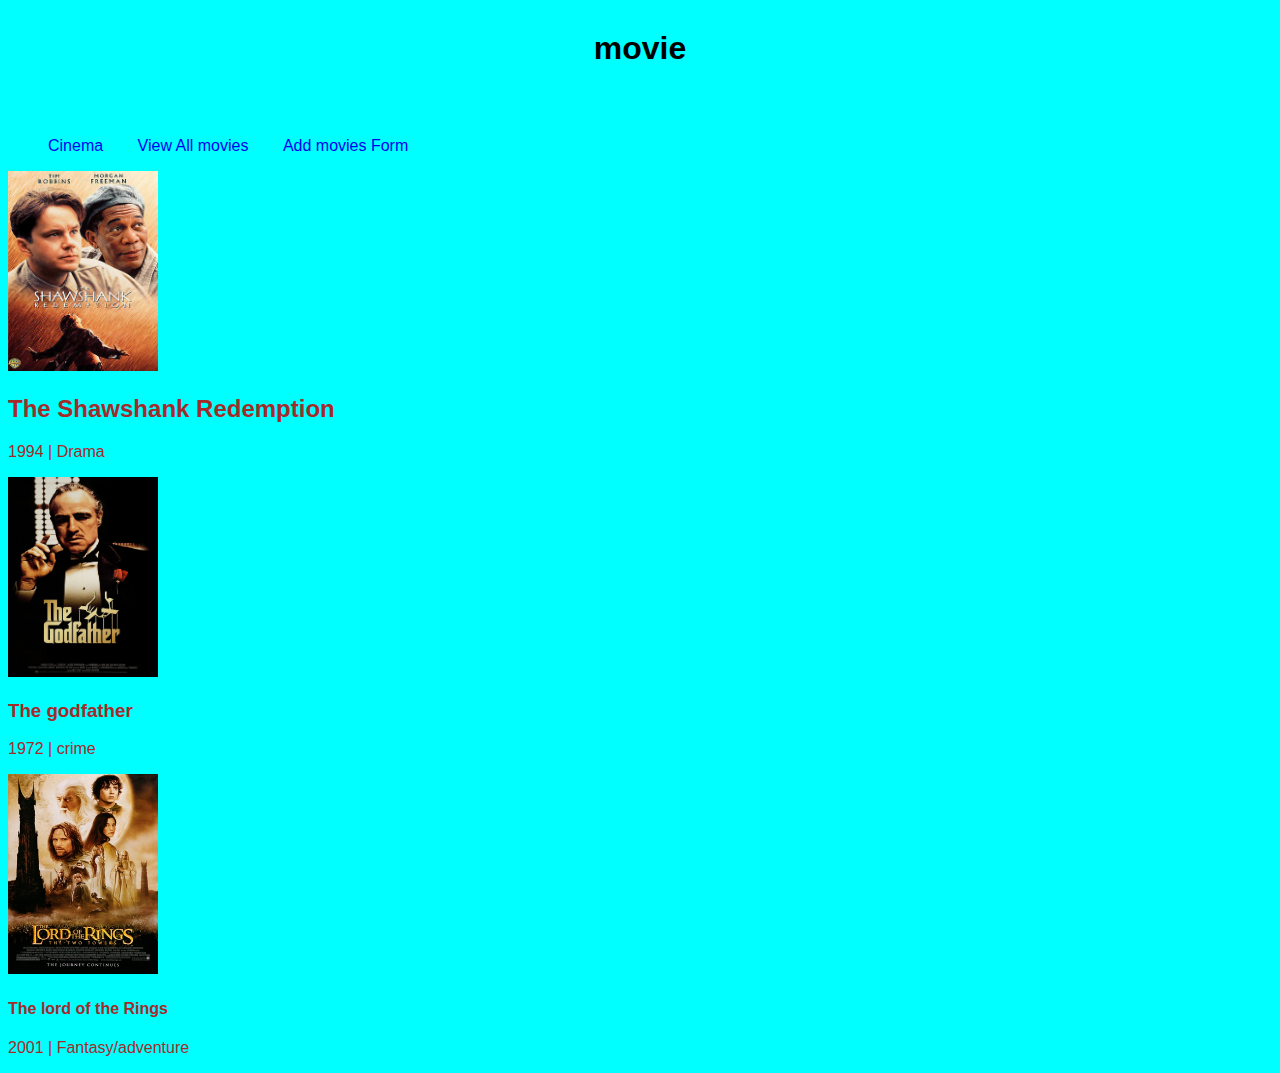
==== index.html @ 03a5803a "exercise" ====
<!DOCTYPE html>
<html lang="en">
    <head><title>Cinema</title>
    <link rel="stylesheet" href="styles.css">
    </head>
<body>
<h1>movie</h1>
<nav>
    <ul>
    <li><a href="index.html">Cinema</a></li>
    <li><a href="movies.html">View All movies</a></li>
    <li><a href="addmovieform.html">Add movies Form</a></li>
    </ul>
</nav>
<section class="featured-movies">
    <article>
      <img src="images/shawshank.jpg" width="150" height="200" alt="The Shawshank Redemption">
      <h2>The Shawshank Redemption</h2>
      <p>1994 | Drama</p>
    </article>
    <article>
      <img src="images/godfather.jpg" width="150" height="200" alt="godfather">
      <h3>The godfather</h3>
      <p>1972 | crime</p>
    </article>
    <article>
      <img src="images/lord.jpg" width="150" height="200" alt="lord">
      <h4>The lord of the  Rings</h4>
      <p>2001 | Fantasy/adventure</p>
    </article>
  </section>
</body>
</html>
---- styles.css ----
body {
    background-color: aqua;
    color: brown;
    font-family: 'Lucida Sans', 'Lucida Sans Regular', 'Lucida Grande', 'Lucida Sans Unicode', Geneva, Verdana, sans-serif;
}

h1 {
    text-align: center;
    margin: 30px 50px 70px;
    color: black;
}

nav ul {
list-style-type: none;
}

nav ul li {
    display: inline;
    margin-right: 30px;
}

nav ul li a {
 text-decoration: none;
}

nav ul li a:hover {
    color: bisque;
}
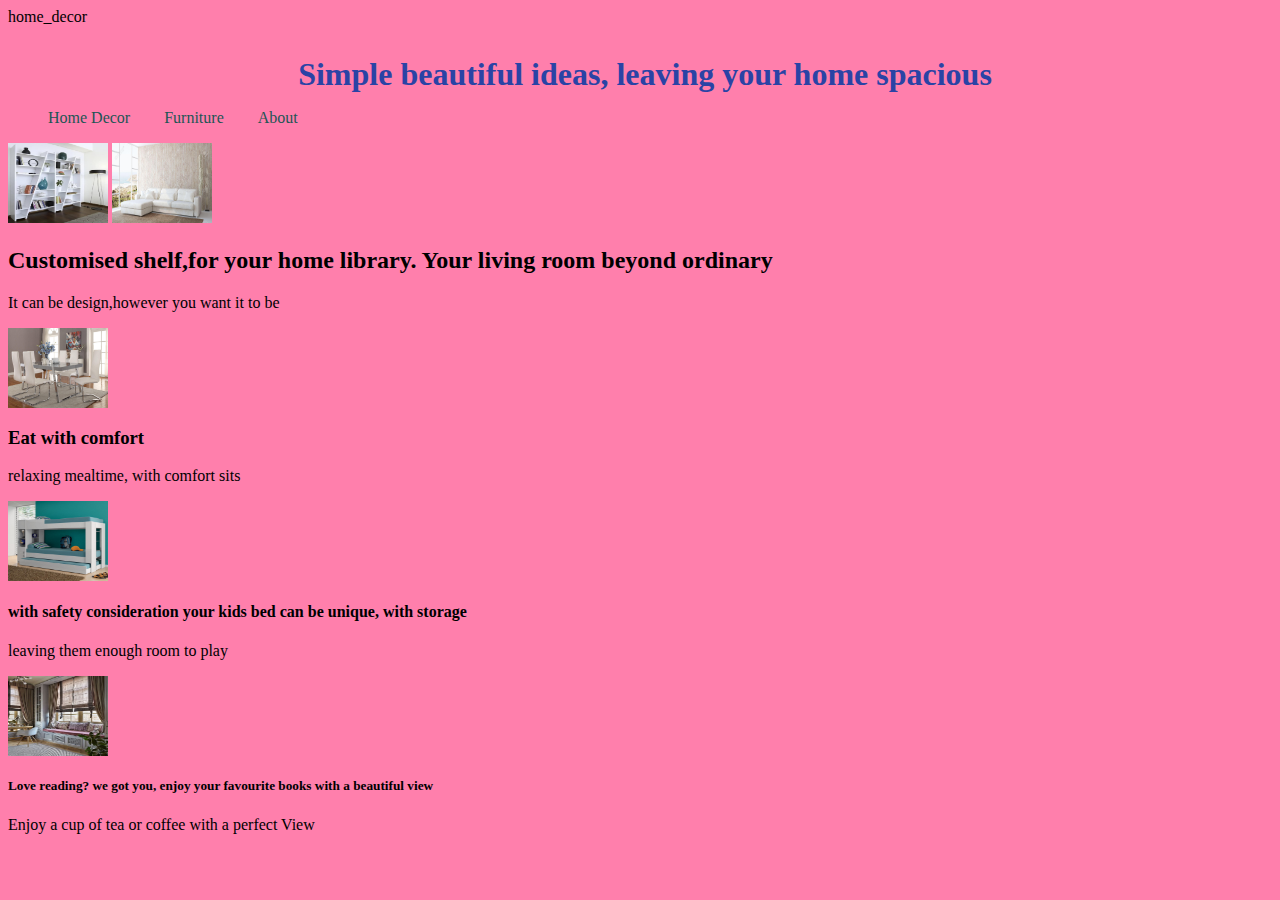
==== commit 6955b836: "home ideas" ====
--- a/index.html
+++ b/index.html
@@ -1,33 +1,40 @@
+home_decor
 <!DOCTYPE html>
 <html lang="en">
-    <head><title>Cinema</title>
-    <link rel="stylesheet" href="styles.css">
+    <head><title>Home Decor</title>
+    <link rel="stylesheet" href="styes2.css">
     </head>
-<body>
-<h1>movie</h1>
-<nav>
-    <ul>
-    <li><a href="index.html">Cinema</a></li>
-    <li><a href="movies.html">View All movies</a></li>
-    <li><a href="addmovieform.html">Add movies Form</a></li>
-    </ul>
-</nav>
-<section class="featured-movies">
-    <article>
-      <img src="images/shawshank.jpg" width="150" height="200" alt="The Shawshank Redemption">
-      <h2>The Shawshank Redemption</h2>
-      <p>1994 | Drama</p>
-    </article>
-    <article>
-      <img src="images/godfather.jpg" width="150" height="200" alt="godfather">
-      <h3>The godfather</h3>
-      <p>1972 | crime</p>
-    </article>
-    <article>
-      <img src="images/lord.jpg" width="150" height="200" alt="lord">
-      <h4>The lord of the  Rings</h4>
-      <p>2001 | Fantasy/adventure</p>
-    </article>
-  </section>
-</body>
+    <body>
+        <h1>Simple beautiful ideas, leaving your home spacious</h1>
+        <nav>
+            <ul>
+                <li><a href="index2.html">Home Decor</a></li>
+                <li><a href="decor.html">Furniture</a></li>
+                <li><a href="addphoto.html">About</a></li>
+            </ul>
+        </nav>
+        <section class="furniture_collectection">
+            <article>
+                <img src="images/shelf.jpg" width="100" height="80" alt="shelf">
+                <img src="images/couch.jpg" width="100" height="80" alt="couch">
+                <h2>Customised shelf,for your home library. Your living room beyond ordinary</h2>
+                <p>It can be design,however you want it to be</p>
+            </article>
+            <article>
+                <img src="images/dinning.jpg" width="100" height="80" alt="dinning">
+                <h3>Eat with comfort</h3>
+                <p>relaxing mealtime, with comfort sits</p>
+            </article>
+            <article>
+                <img src="images/bunkbed.jpg" width="100" height="80" alt="bunkbed">
+                <h4>with safety consideration your kids bed can be unique, with storage</h4>
+                <p>leaving them enough room to play</p>
+            </article>
+            <article>
+                <img src="images/bedroom_sitout.jpg" width="100" height="80" alt="bedroom_sitout">
+                <h5>Love reading? we got you, enjoy your favourite books with a beautiful view</h5>
+                <p>Enjoy a cup of tea or coffee with a perfect View</p>
+            </article>
+        </section>
+    </body>
 </html>--- a/styes2.css
+++ b/styes2.css
@@ -0,0 +1,29 @@
+body {
+    background-color: rgb(255, 127, 172);
+    color: black;
+    font-family: Georgia, 'Times New Roman', Times, serif;
+}
+
+h1 {
+    text-align: center;
+    margin: 30px 10px 10px 20px;
+    color: rgb(42, 67, 165);
+}
+
+nav ul {
+    list-style-type: none;
+}
+
+nav ul li {
+    display: inline;
+    margin-right: 30px;
+}
+
+nav ul li a {
+    text-decoration: none;
+    color: rgb(29, 85, 85);
+}
+
+nav ul li a:hover{
+    color: bisque;
+}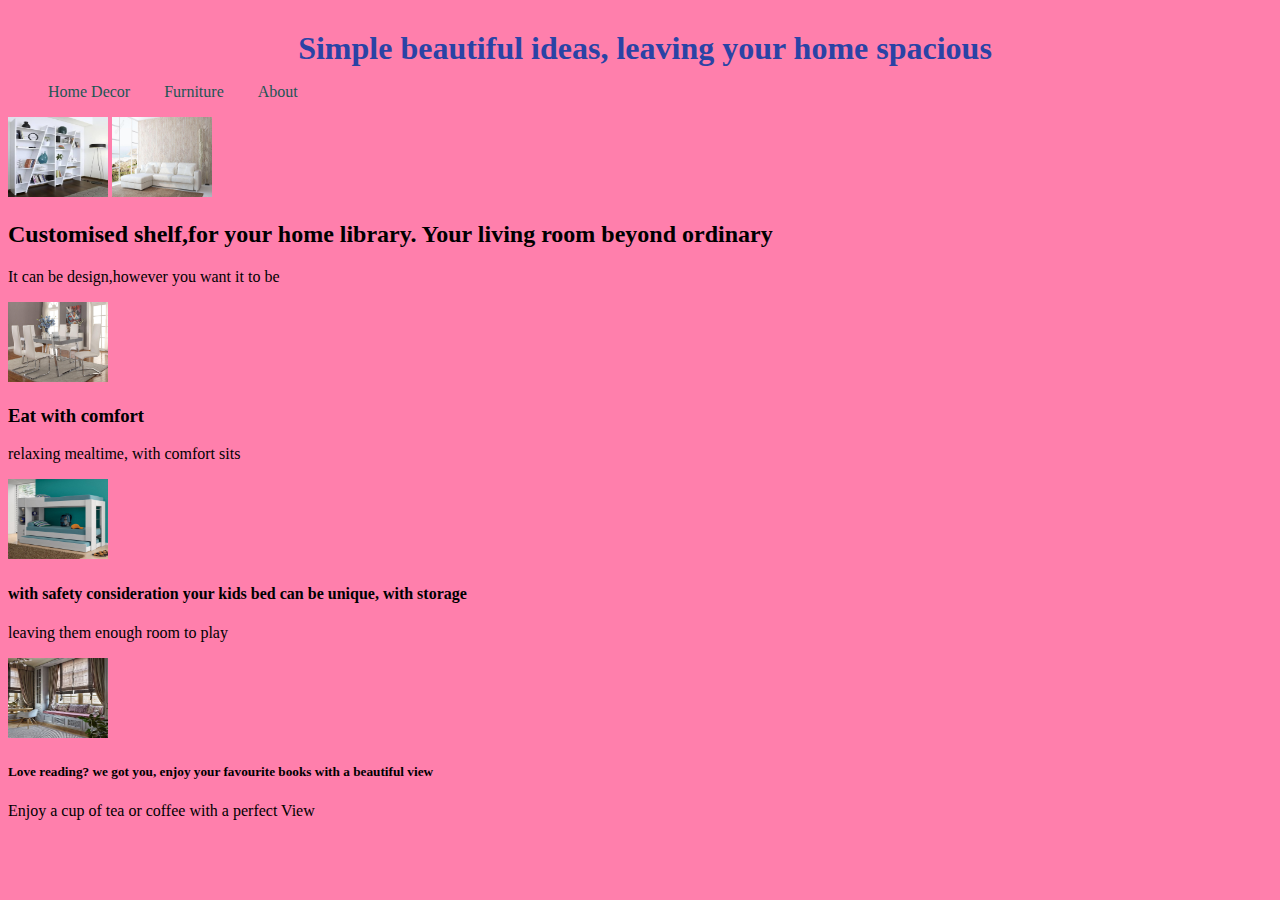
==== commit a9b19484: "change removed extra line" ====
--- a/index.html
+++ b/index.html
@@ -1,4 +1,4 @@
-home_decor
+
 <!DOCTYPE html>
 <html lang="en">
     <head><title>Home Decor</title>
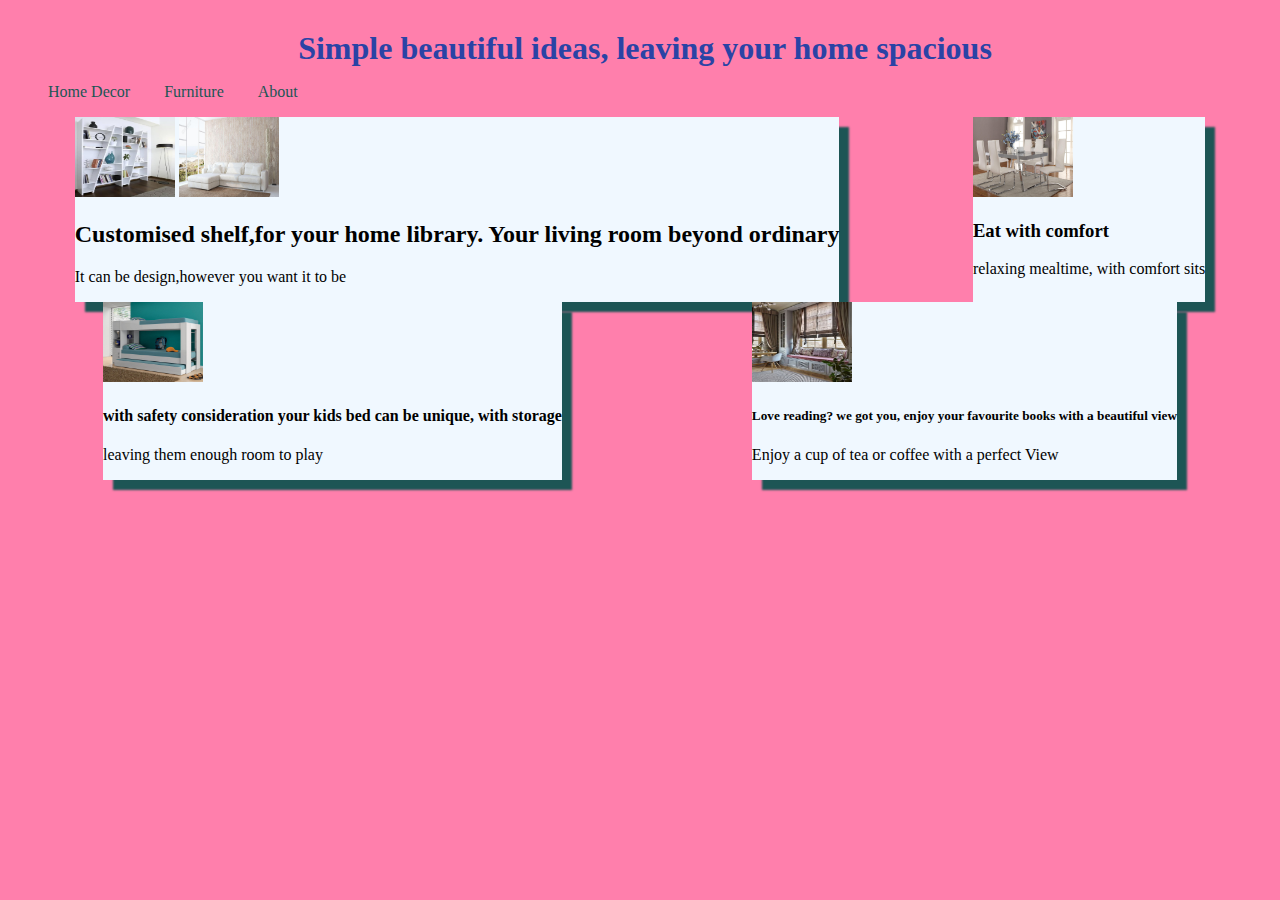
==== commit 0acc2904: "added a few styling" ====
--- a/index.html
+++ b/index.html
@@ -13,7 +13,7 @@
                 <li><a href="addphoto.html">About</a></li>
             </ul>
         </nav>
-        <section class="furniture_collectection">
+        <section class="furniture_collection">
             <article>
                 <img src="images/shelf.jpg" width="100" height="80" alt="shelf">
                 <img src="images/couch.jpg" width="100" height="80" alt="couch">
--- a/styes2.css
+++ b/styes2.css
@@ -26,4 +26,16 @@
 
 nav ul li a:hover{
     color: bisque;
+}
+
+
+.furniture_collection {
+    display: flex;
+    justify-content: space-around;
+    flex-wrap: wrap;
+}
+
+article {
+    background-color: aliceblue;
+box-shadow: 10px 10px 2px rgb(29, 85, 85);
 }